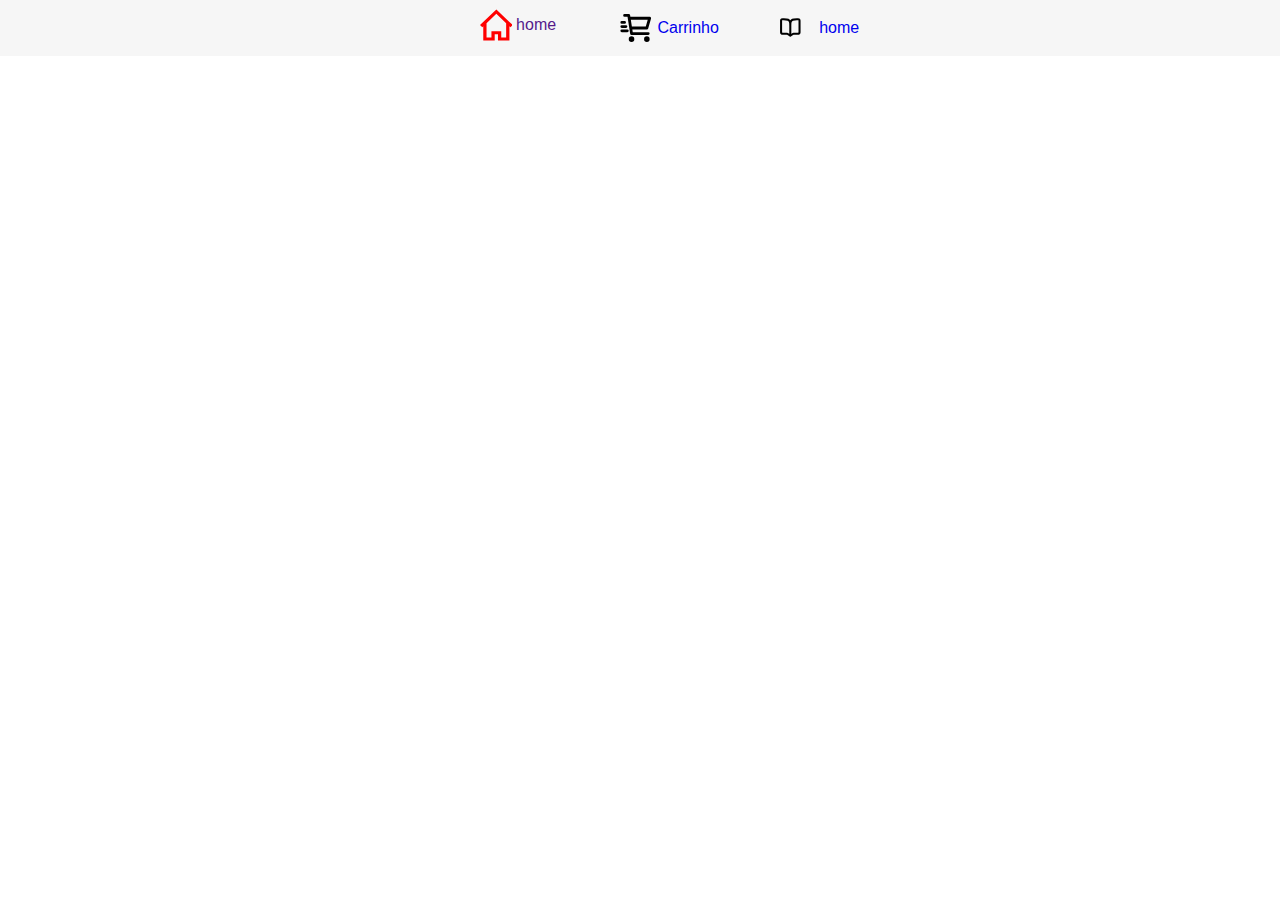
==== index.html @ 3d004be4 "incio" ====
<!DOCTYPE html>
<html lang="en">

<head>
    <meta charset="UTF-8">
    <meta name="viewport" content="width=device-width, initial-scale=1.0">
    <title>Document</title>
    <link rel="stylesheet" href="style.css">
</head>

<body>
    <header>
        <div class="nav-bar">
            <a href="" class="link-nav" id="esq">
                <div class="nav-botom">
                    <svg class="icon" id="home" viewBox="0 -0.5 21 21" version="1.1"
                        xmlns="http://www.w3.org/2000/svg" xmlns:xlink="http://www.w3.org/1999/xlink">
                        <title>home [#1391]</title>
                        <desc>Created with Sketch.</desc>
                        <g id="Page-1" stroke="none" stroke-width="1" fill="none" fill-rule="evenodd">
                            <g id="Dribbble-Light-Preview" transform="translate(-419.000000, -720.000000)"
                                fill="#FF0000">
                                <g id="icons" transform="translate(56.000000, 160.000000)">
                                    <path
                                        d="M379.79996,578 L376.649968,578 L376.649968,574 L370.349983,574 L370.349983,578 L367.19999,578 L367.19999,568.813 L373.489475,562.823 L379.79996,568.832 L379.79996,578 Z M381.899955,568.004 L381.899955,568 L381.899955,568 L373.502075,560 L363,569.992 L364.481546,571.406 L365.099995,570.813 L365.099995,580 L372.449978,580 L372.449978,576 L374.549973,576 L374.549973,580 L381.899955,580 L381.899955,579.997 L381.899955,570.832 L382.514204,571.416 L384.001,570.002 L381.899955,568.004 Z"
                                        id="home-[#1391]">

                                    </path>
                                </g>
                            </g>
                        </g>
                    </svg>
                    <span>home</span>
                </div>
            </a>
            <a href="http://" class="link-nav">
                <div class="nav-botom">
                    <svg class="icon" id="cart" viewBox="0 0 24 24" fill="none"
                        xmlns="http://www.w3.org/2000/svg">
                        <path
                            d="M7.2998 5H22L20 12H8.37675M21 16H9L7 3H4M4 8H2M5 11H2M6 14H2M10 20C10 20.5523 9.55228 21 9 21C8.44772 21 8 20.5523 8 20C8 19.4477 8.44772 19 9 19C9.55228 19 10 19.4477 10 20ZM21 20C21 20.5523 20.5523 21 20 21C19.4477 21 19 20.5523 19 20C19 19.4477 19.4477 19 20 19C20.5523 19 21 19.4477 21 20Z"
                            stroke="#000000" stroke-width="2" stroke-linecap="round" stroke-linejoin="round" />
                    </svg>
                    <span>Carrinho</span>
                </div>
            </a>
            <a href="http://" class="link-nav" >
                <div class="nav-botom">
                    <svg id="ped" class="icon"  height=55px viewBox="0 0 24 24" fill="none" xmlns="http://www.w3.org/2000/svg">
                        <path
                            d="M12 10.4V20M12 10.4C12 8.15979 12 7.03969 11.564 6.18404C11.1805 5.43139 10.5686 4.81947 9.81596 4.43597C8.96031 4 7.84021 4 5.6 4H4.6C4.03995 4 3.75992 4 3.54601 4.10899C3.35785 4.20487 3.20487 4.35785 3.10899 4.54601C3 4.75992 3 5.03995 3 5.6V16.4C3 16.9601 3 17.2401 3.10899 17.454C3.20487 17.6422 3.35785 17.7951 3.54601 17.891C3.75992 18 4.03995 18 4.6 18H7.54668C8.08687 18 8.35696 18 8.61814 18.0466C8.84995 18.0879 9.0761 18.1563 9.29191 18.2506C9.53504 18.3567 9.75977 18.5065 10.2092 18.8062L12 20M12 10.4C12 8.15979 12 7.03969 12.436 6.18404C12.8195 5.43139 13.4314 4.81947 14.184 4.43597C15.0397 4 16.1598 4 18.4 4H19.4C19.9601 4 20.2401 4 20.454 4.10899C20.6422 4.20487 20.7951 4.35785 20.891 4.54601C21 4.75992 21 5.03995 21 5.6V16.4C21 16.9601 21 17.2401 20.891 17.454C20.7951 17.6422 20.6422 17.7951 20.454 17.891C20.2401 18 19.9601 18 19.4 18H16.4533C15.9131 18 15.643 18 15.3819 18.0466C15.15 18.0879 14.9239 18.1563 14.7081 18.2506C14.465 18.3567 14.2402 18.5065 13.7908 18.8062L12 20"
                            stroke="#000000" stroke-width="2" stroke-linecap="round" stroke-linejoin="round" />
                    </svg>
                    <span>home</span>
                </div>
            </a>
        </div>
    </header>
</body>

</html>
---- style.css ----
body {
    border: 0;
    outline: 0;
    padding: 0;
    margin: 0;
    box-sizing: border-box;
    font-family: Montserrat, sans-serif;
    touch-action: manipulation;
}

header {
    width: 100%;
    justify-content: center;
    display: flex;
    background-color: #f6f6f6;
    border: ;
    
}

.nav-botom>span {
    justify-content: center;
    align-self: center;
    padding-left: 5%;
}

.nav-botom {
    display: flex;
    padding-left: 15%;
}

.link-nav {
    margin-left: 15%;
    text-decoration: none;

}

.nav-bar {
    display: flex;
    justify-content: center;
}
#home{
    height: 50px;
}
#cart{
    height: 56px;
}

#ped{
    height: 55px;
    margin-right: 15%;
}
@media(max-width : 800px) {
    .nav-botom {
        flex-direction: column;
    }
    .link-nav {
        padding-left: 5%;
    }

    header {
        width: 100%;
        position: fixed;
    }

    .link-nav {
        margin-left: 15%;
        text-decoration: none;
    }

    .nav-bar {
        width: 100%;
    }

    #esq {
        margin-left: 0%;
    }
    #home{
        height: 25px;
    }
    #cart{
        height: 30px;
        margin-top: 3%;
    }
    
    #ped{
        height: 25px;
    }
    .icon{
        margin-top: 15%;
    }
}
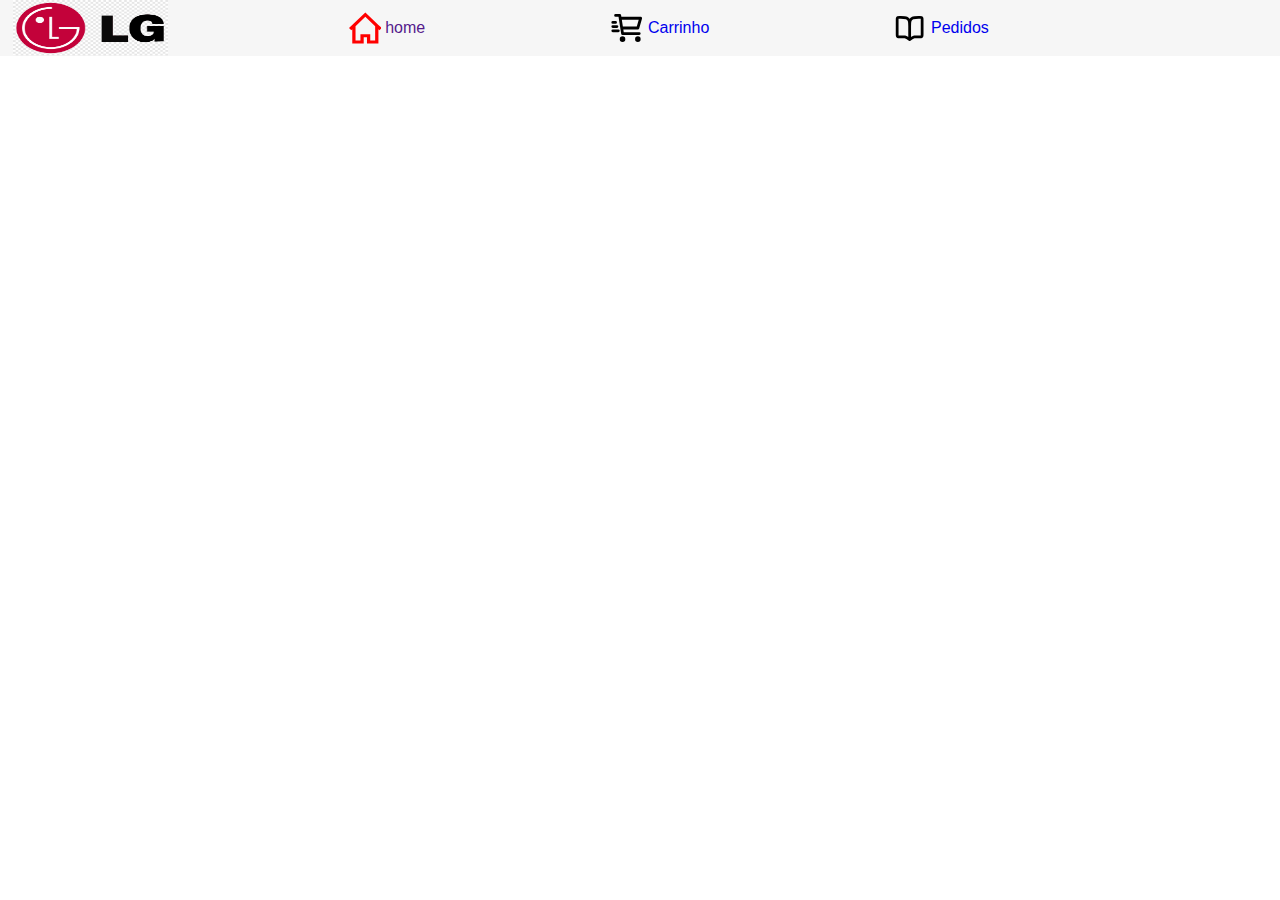
==== commit de5c4089: "bara de navegaçao quase pronta" ====
--- a/index.html
+++ b/index.html
@@ -10,11 +10,14 @@
 
 <body>
     <header>
+        <div id="conteiner-logo">
+            <img src="img/png-clipart-lg-logo-lg-logo-television-text.png" alt="" id="logo">
+        </div>
         <div class="nav-bar">
             <a href="" class="link-nav" id="esq">
                 <div class="nav-botom">
-                    <svg class="icon" id="home" viewBox="0 -0.5 21 21" version="1.1"
-                        xmlns="http://www.w3.org/2000/svg" xmlns:xlink="http://www.w3.org/1999/xlink">
+                    <svg class="icon" id="home" viewBox="0 -0.5 21 21" version="1.1" xmlns="http://www.w3.org/2000/svg"
+                        xmlns:xlink="http://www.w3.org/1999/xlink">
                         <title>home [#1391]</title>
                         <desc>Created with Sketch.</desc>
                         <g id="Page-1" stroke="none" stroke-width="1" fill="none" fill-rule="evenodd">
@@ -35,8 +38,7 @@
             </a>
             <a href="http://" class="link-nav">
                 <div class="nav-botom">
-                    <svg class="icon" id="cart" viewBox="0 0 24 24" fill="none"
-                        xmlns="http://www.w3.org/2000/svg">
+                    <svg class="icon" id="cart" viewBox="0 0 24 24" fill="none" xmlns="http://www.w3.org/2000/svg">
                         <path
                             d="M7.2998 5H22L20 12H8.37675M21 16H9L7 3H4M4 8H2M5 11H2M6 14H2M10 20C10 20.5523 9.55228 21 9 21C8.44772 21 8 20.5523 8 20C8 19.4477 8.44772 19 9 19C9.55228 19 10 19.4477 10 20ZM21 20C21 20.5523 20.5523 21 20 21C19.4477 21 19 20.5523 19 20C19 19.4477 19.4477 19 20 19C20.5523 19 21 19.4477 21 20Z"
                             stroke="#000000" stroke-width="2" stroke-linecap="round" stroke-linejoin="round" />
@@ -44,14 +46,15 @@
                     <span>Carrinho</span>
                 </div>
             </a>
-            <a href="http://" class="link-nav" >
+            <a href="http://" class="link-nav" id="box-ped">
                 <div class="nav-botom">
-                    <svg id="ped" class="icon"  height=55px viewBox="0 0 24 24" fill="none" xmlns="http://www.w3.org/2000/svg">
+                    <svg id="ped" class="icon" height=55px viewBox="0 0 24 24" fill="none"
+                        xmlns="http://www.w3.org/2000/svg">
                         <path
                             d="M12 10.4V20M12 10.4C12 8.15979 12 7.03969 11.564 6.18404C11.1805 5.43139 10.5686 4.81947 9.81596 4.43597C8.96031 4 7.84021 4 5.6 4H4.6C4.03995 4 3.75992 4 3.54601 4.10899C3.35785 4.20487 3.20487 4.35785 3.10899 4.54601C3 4.75992 3 5.03995 3 5.6V16.4C3 16.9601 3 17.2401 3.10899 17.454C3.20487 17.6422 3.35785 17.7951 3.54601 17.891C3.75992 18 4.03995 18 4.6 18H7.54668C8.08687 18 8.35696 18 8.61814 18.0466C8.84995 18.0879 9.0761 18.1563 9.29191 18.2506C9.53504 18.3567 9.75977 18.5065 10.2092 18.8062L12 20M12 10.4C12 8.15979 12 7.03969 12.436 6.18404C12.8195 5.43139 13.4314 4.81947 14.184 4.43597C15.0397 4 16.1598 4 18.4 4H19.4C19.9601 4 20.2401 4 20.454 4.10899C20.6422 4.20487 20.7951 4.35785 20.891 4.54601C21 4.75992 21 5.03995 21 5.6V16.4C21 16.9601 21 17.2401 20.891 17.454C20.7951 17.6422 20.6422 17.7951 20.454 17.891C20.2401 18 19.9601 18 19.4 18H16.4533C15.9131 18 15.643 18 15.3819 18.0466C15.15 18.0879 14.9239 18.1563 14.7081 18.2506C14.465 18.3567 14.2402 18.5065 13.7908 18.8062L12 20"
                             stroke="#000000" stroke-width="2" stroke-linecap="round" stroke-linejoin="round" />
                     </svg>
-                    <span>home</span>
+                    <span>Pedidos</span>
                 </div>
             </a>
         </div>
--- a/style.css
+++ b/style.css
@@ -1,4 +1,4 @@
-body {
+* {
     border: 0;
     outline: 0;
     padding: 0;
@@ -6,11 +6,11 @@
     box-sizing: border-box;
     font-family: Montserrat, sans-serif;
     touch-action: manipulation;
+    
 }
 
 header {
     width: 100%;
-    justify-content: center;
     display: flex;
     background-color: #f6f6f6;
     border: ;
@@ -36,7 +36,9 @@
 
 .nav-bar {
     display: flex;
-    justify-content: center;
+    justify-content: space-between; /* ou outro alinhamento desejado */
+    align-items: center;
+    width: 100%;
 }
 #home{
     height: 50px;
@@ -47,7 +49,20 @@
 
 #ped{
     height: 55px;
-    margin-right: 15%;
+}
+#box-ped{
+    margin-right: 31%;
+}
+#logo{
+    width: 100%;
+    max-height: 56px;
+}
+#conteiner-logo{
+    width: 15%; 
+    align-self: center;
+    max-height: 56px;
+    padding-left: 1%;
+    overflow: hidden;
 }
 @media(max-width : 800px) {
     .nav-botom {
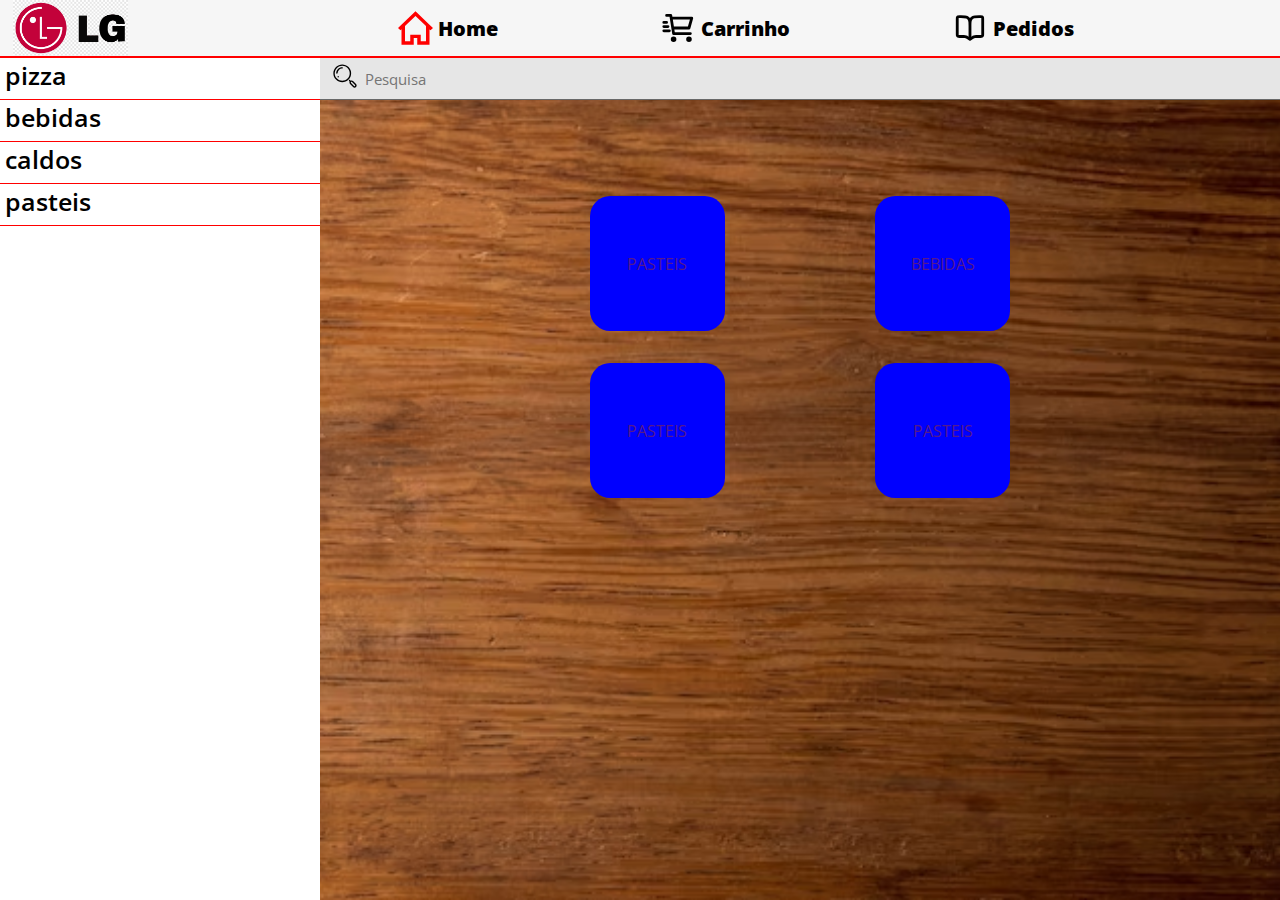
==== commit 6b882c38: "tela de inicio funcinalmente pronta falta estilizar" ====
--- a/index.html
+++ b/index.html
@@ -10,55 +10,103 @@
 
 <body>
     <header>
-        <div id="conteiner-logo">
+        <figure id="conteiner-logo">
             <img src="img/png-clipart-lg-logo-lg-logo-television-text.png" alt="" id="logo">
-        </div>
-        <div class="nav-bar">
+        </figure>
+        <nav class="nav-bar">
             <a href="" class="link-nav" id="esq">
-                <div class="nav-botom">
-                    <svg class="icon" id="home" viewBox="0 -0.5 21 21" version="1.1" xmlns="http://www.w3.org/2000/svg"
-                        xmlns:xlink="http://www.w3.org/1999/xlink">
-                        <title>home [#1391]</title>
-                        <desc>Created with Sketch.</desc>
-                        <g id="Page-1" stroke="none" stroke-width="1" fill="none" fill-rule="evenodd">
-                            <g id="Dribbble-Light-Preview" transform="translate(-419.000000, -720.000000)"
-                                fill="#FF0000">
-                                <g id="icons" transform="translate(56.000000, 160.000000)">
-                                    <path
-                                        d="M379.79996,578 L376.649968,578 L376.649968,574 L370.349983,574 L370.349983,578 L367.19999,578 L367.19999,568.813 L373.489475,562.823 L379.79996,568.832 L379.79996,578 Z M381.899955,568.004 L381.899955,568 L381.899955,568 L373.502075,560 L363,569.992 L364.481546,571.406 L365.099995,570.813 L365.099995,580 L372.449978,580 L372.449978,576 L374.549973,576 L374.549973,580 L381.899955,580 L381.899955,579.997 L381.899955,570.832 L382.514204,571.416 L384.001,570.002 L381.899955,568.004 Z"
-                                        id="home-[#1391]">
+                <svg class="icon" viewBox="0 -0.5 21 21" version="1.1" xmlns="http://www.w3.org/2000/svg"
+                    xmlns:xlink="http://www.w3.org/1999/xlink">
+                    <title>home [#1391]</title>
+                    <desc>Created with Sketch.</desc>
+                    <g id="Page-1" stroke="none" stroke-width="1" fill="none" fill-rule="evenodd">
+                        <g id="Dribbble-Light-Preview" transform="translate(-419.000000, -720.000000)" fill="#FF0000">
+                            <g id="icons" transform="translate(56.000000, 160.000000)">
+                                <path
+                                    d="M379.79996,578 L376.649968,578 L376.649968,574 L370.349983,574 L370.349983,578 L367.19999,578 L367.19999,568.813 L373.489475,562.823 L379.79996,568.832 L379.79996,578 Z M381.899955,568.004 L381.899955,568 L381.899955,568 L373.502075,560 L363,569.992 L364.481546,571.406 L365.099995,570.813 L365.099995,580 L372.449978,580 L372.449978,576 L374.549973,576 L374.549973,580 L381.899955,580 L381.899955,579.997 L381.899955,570.832 L382.514204,571.416 L384.001,570.002 L381.899955,568.004 Z"
+                                    id="home-[#1391]">
 
-                                    </path>
-                                </g>
+                                </path>
                             </g>
                         </g>
-                    </svg>
-                    <span>home</span>
-                </div>
+                    </g>
+                </svg>
+                <span>Home</span>
             </a>
             <a href="http://" class="link-nav">
-                <div class="nav-botom">
-                    <svg class="icon" id="cart" viewBox="0 0 24 24" fill="none" xmlns="http://www.w3.org/2000/svg">
+                <svg class="icon" viewBox="0 0 24 24" fill="none" xmlns="http://www.w3.org/2000/svg">
+                    <path
+                        d="M7.2998 5H22L20 12H8.37675M21 16H9L7 3H4M4 8H2M5 11H2M6 14H2M10 20C10 20.5523 9.55228 21 9 21C8.44772 21 8 20.5523 8 20C8 19.4477 8.44772 19 9 19C9.55228 19 10 19.4477 10 20ZM21 20C21 20.5523 20.5523 21 20 21C19.4477 21 19 20.5523 19 20C19 19.4477 19.4477 19 20 19C20.5523 19 21 19.4477 21 20Z"
+                        stroke="#000000" stroke-width="2" stroke-linecap="round" stroke-linejoin="round" />
+                </svg>
+                <span>Carrinho</span>
+            </a>
+            <a href="http://" class="link-nav" id="dir">
+                <svg class="icon" viewBox="0 0 24 24" fill="none" xmlns="http://www.w3.org/2000/svg">
+                    <path
+                        d="M12 10.4V20M12 10.4C12 8.15979 12 7.03969 11.564 6.18404C11.1805 5.43139 10.5686 4.81947 9.81596 4.43597C8.96031 4 7.84021 4 5.6 4H4.6C4.03995 4 3.75992 4 3.54601 4.10899C3.35785 4.20487 3.20487 4.35785 3.10899 4.54601C3 4.75992 3 5.03995 3 5.6V16.4C3 16.9601 3 17.2401 3.10899 17.454C3.20487 17.6422 3.35785 17.7951 3.54601 17.891C3.75992 18 4.03995 18 4.6 18H7.54668C8.08687 18 8.35696 18 8.61814 18.0466C8.84995 18.0879 9.0761 18.1563 9.29191 18.2506C9.53504 18.3567 9.75977 18.5065 10.2092 18.8062L12 20M12 10.4C12 8.15979 12 7.03969 12.436 6.18404C12.8195 5.43139 13.4314 4.81947 14.184 4.43597C15.0397 4 16.1598 4 18.4 4H19.4C19.9601 4 20.2401 4 20.454 4.10899C20.6422 4.20487 20.7951 4.35785 20.891 4.54601C21 4.75992 21 5.03995 21 5.6V16.4C21 16.9601 21 17.2401 20.891 17.454C20.7951 17.6422 20.6422 17.7951 20.454 17.891C20.2401 18 19.9601 18 19.4 18H16.4533C15.9131 18 15.643 18 15.3819 18.0466C15.15 18.0879 14.9239 18.1563 14.7081 18.2506C14.465 18.3567 14.2402 18.5065 13.7908 18.8062L12 20"
+                        stroke="#000000" stroke-width="2" stroke-linecap="round" stroke-linejoin="round" />
+                </svg>
+                <span>Pedidos</span>
+            </a>
+        </nav>
+
+    </header>
+
+    <div class="box-search-mobile">
+        <input type="text" name=" " placeholder="Pesquisa" class="search">
+        <div class="search-button" href="">
+            <svg id="lupa" xmlns="http://www.w3.org/2000/svg" viewBox="0 0 128 128">
+                <path
+                    d="M 52.349609 14.400391 C 42.624609 14.400391 32.9 18.1 25.5 25.5 C 10.7 40.3 10.7 64.399219 25.5 79.199219 C 32.9 86.599219 42.600391 90.300781 52.400391 90.300781 C 62.200391 90.300781 71.900781 86.599219 79.300781 79.199219 C 94.000781 64.399219 93.999219 40.3 79.199219 25.5 C 71.799219 18.1 62.074609 14.400391 52.349609 14.400391 z M 52.300781 20.300781 C 60.500781 20.300781 68.700391 23.399219 74.900391 29.699219 C 87.400391 42.199219 87.4 62.5 75 75 C 62.5 87.5 42.199219 87.5 29.699219 75 C 17.199219 62.5 17.199219 42.199219 29.699219 29.699219 C 35.899219 23.499219 44.100781 20.300781 52.300781 20.300781 z M 52.300781 26.300781 C 45.400781 26.300781 38.9 29 34 34 C 29.3 38.7 26.700391 44.800391 26.400391 51.400391 C 26.300391 53.100391 27.600781 54.4 29.300781 54.5 L 29.400391 54.5 C 31.000391 54.5 32.300391 53.199609 32.400391 51.599609 C 32.600391 46.499609 34.699219 41.799219 38.199219 38.199219 C 41.999219 34.399219 47.000781 32.300781 52.300781 32.300781 C 54.000781 32.300781 55.300781 31.000781 55.300781 29.300781 C 55.300781 27.600781 54.000781 26.300781 52.300781 26.300781 z M 35 64 A 3 3 0 0 0 32 67 A 3 3 0 0 0 35 70 A 3 3 0 0 0 38 67 A 3 3 0 0 0 35 64 z M 83.363281 80.5 C 82.600781 80.5 81.850781 80.800391 81.300781 81.400391 C 80.100781 82.600391 80.100781 84.499609 81.300781 85.599609 L 83.800781 88.099609 C 83.200781 89.299609 82.900391 90.6 82.900391 92 C 82.900391 94.4 83.8 96.700391 85.5 98.400391 L 98.300781 111 C 100.10078 112.8 102.39922 113.69922 104.69922 113.69922 C 106.99922 113.69922 109.29961 112.79961 111.09961 111.09961 C 114.59961 107.59961 114.59961 101.90039 111.09961 98.400391 L 98.300781 85.599609 C 96.600781 83.899609 94.300391 83 91.900391 83 C 90.500391 83 89.2 83.300391 88 83.900391 L 85.5 81.400391 C 84.9 80.800391 84.125781 80.5 83.363281 80.5 z M 91.900391 88.900391 C 92.700391 88.900391 93.5 89.200781 94 89.800781 L 106.69922 102.5 C 107.89922 103.7 107.89922 105.59922 106.69922 106.69922 C 105.49922 107.89922 103.6 107.89922 102.5 106.69922 L 89.800781 94.099609 C 89.200781 93.499609 88.900391 92.700391 88.900391 91.900391 C 88.900391 91.100391 89.200781 90.300781 89.800781 89.800781 C 90.400781 89.200781 91.100391 88.900391 91.900391 88.900391 z" />
+            </svg>
+        </div>
+    </div>
+
+    <div class="cont-op">
+        <div>
+            <ul class="list-op">
+                <li>pizza</li>
+                <li>bebidas</li>
+                <li>caldos</li>
+                <li>pasteis</li>
+            </ul>
+        </div>
+
+        <div class="tudo">
+            <div class="box-search">
+                <a href="">
+                    <svg id="lupa" xmlns="http://www.w3.org/2000/svg" viewBox="0 0 128 128">
                         <path
-                            d="M7.2998 5H22L20 12H8.37675M21 16H9L7 3H4M4 8H2M5 11H2M6 14H2M10 20C10 20.5523 9.55228 21 9 21C8.44772 21 8 20.5523 8 20C8 19.4477 8.44772 19 9 19C9.55228 19 10 19.4477 10 20ZM21 20C21 20.5523 20.5523 21 20 21C19.4477 21 19 20.5523 19 20C19 19.4477 19.4477 19 20 19C20.5523 19 21 19.4477 21 20Z"
-                            stroke="#000000" stroke-width="2" stroke-linecap="round" stroke-linejoin="round" />
+                            d="M 52.349609 14.400391 C 42.624609 14.400391 32.9 18.1 25.5 25.5 C 10.7 40.3 10.7 64.399219 25.5 79.199219 C 32.9 86.599219 42.600391 90.300781 52.400391 90.300781 C 62.200391 90.300781 71.900781 86.599219 79.300781 79.199219 C 94.000781 64.399219 93.999219 40.3 79.199219 25.5 C 71.799219 18.1 62.074609 14.400391 52.349609 14.400391 z M 52.300781 20.300781 C 60.500781 20.300781 68.700391 23.399219 74.900391 29.699219 C 87.400391 42.199219 87.4 62.5 75 75 C 62.5 87.5 42.199219 87.5 29.699219 75 C 17.199219 62.5 17.199219 42.199219 29.699219 29.699219 C 35.899219 23.499219 44.100781 20.300781 52.300781 20.300781 z M 52.300781 26.300781 C 45.400781 26.300781 38.9 29 34 34 C 29.3 38.7 26.700391 44.800391 26.400391 51.400391 C 26.300391 53.100391 27.600781 54.4 29.300781 54.5 L 29.400391 54.5 C 31.000391 54.5 32.300391 53.199609 32.400391 51.599609 C 32.600391 46.499609 34.699219 41.799219 38.199219 38.199219 C 41.999219 34.399219 47.000781 32.300781 52.300781 32.300781 C 54.000781 32.300781 55.300781 31.000781 55.300781 29.300781 C 55.300781 27.600781 54.000781 26.300781 52.300781 26.300781 z M 35 64 A 3 3 0 0 0 32 67 A 3 3 0 0 0 35 70 A 3 3 0 0 0 38 67 A 3 3 0 0 0 35 64 z M 83.363281 80.5 C 82.600781 80.5 81.850781 80.800391 81.300781 81.400391 C 80.100781 82.600391 80.100781 84.499609 81.300781 85.599609 L 83.800781 88.099609 C 83.200781 89.299609 82.900391 90.6 82.900391 92 C 82.900391 94.4 83.8 96.700391 85.5 98.400391 L 98.300781 111 C 100.10078 112.8 102.39922 113.69922 104.69922 113.69922 C 106.99922 113.69922 109.29961 112.79961 111.09961 111.09961 C 114.59961 107.59961 114.59961 101.90039 111.09961 98.400391 L 98.300781 85.599609 C 96.600781 83.899609 94.300391 83 91.900391 83 C 90.500391 83 89.2 83.300391 88 83.900391 L 85.5 81.400391 C 84.9 80.800391 84.125781 80.5 83.363281 80.5 z M 91.900391 88.900391 C 92.700391 88.900391 93.5 89.200781 94 89.800781 L 106.69922 102.5 C 107.89922 103.7 107.89922 105.59922 106.69922 106.69922 C 105.49922 107.89922 103.6 107.89922 102.5 106.69922 L 89.800781 94.099609 C 89.200781 93.499609 88.900391 92.700391 88.900391 91.900391 C 88.900391 91.100391 89.200781 90.300781 89.800781 89.800781 C 90.400781 89.200781 91.100391 88.900391 91.900391 88.900391 z" />
                     </svg>
-                    <span>Carrinho</span>
-                </div>
-            </a>
-            <a href="http://" class="link-nav" id="box-ped">
-                <div class="nav-botom">
-                    <svg id="ped" class="icon" height=55px viewBox="0 0 24 24" fill="none"
-                        xmlns="http://www.w3.org/2000/svg">
-                        <path
-                            d="M12 10.4V20M12 10.4C12 8.15979 12 7.03969 11.564 6.18404C11.1805 5.43139 10.5686 4.81947 9.81596 4.43597C8.96031 4 7.84021 4 5.6 4H4.6C4.03995 4 3.75992 4 3.54601 4.10899C3.35785 4.20487 3.20487 4.35785 3.10899 4.54601C3 4.75992 3 5.03995 3 5.6V16.4C3 16.9601 3 17.2401 3.10899 17.454C3.20487 17.6422 3.35785 17.7951 3.54601 17.891C3.75992 18 4.03995 18 4.6 18H7.54668C8.08687 18 8.35696 18 8.61814 18.0466C8.84995 18.0879 9.0761 18.1563 9.29191 18.2506C9.53504 18.3567 9.75977 18.5065 10.2092 18.8062L12 20M12 10.4C12 8.15979 12 7.03969 12.436 6.18404C12.8195 5.43139 13.4314 4.81947 14.184 4.43597C15.0397 4 16.1598 4 18.4 4H19.4C19.9601 4 20.2401 4 20.454 4.10899C20.6422 4.20487 20.7951 4.35785 20.891 4.54601C21 4.75992 21 5.03995 21 5.6V16.4C21 16.9601 21 17.2401 20.891 17.454C20.7951 17.6422 20.6422 17.7951 20.454 17.891C20.2401 18 19.9601 18 19.4 18H16.4533C15.9131 18 15.643 18 15.3819 18.0466C15.15 18.0879 14.9239 18.1563 14.7081 18.2506C14.465 18.3567 14.2402 18.5065 13.7908 18.8062L12 20"
-                            stroke="#000000" stroke-width="2" stroke-linecap="round" stroke-linejoin="round" />
-                    </svg>
-                    <span>Pedidos</span>
-                </div>
-            </a>
+
+                </a>
+                <input type="text" placeholder="Pesquisa" class="search">
+            </div>
+
+            <div class="cont-box" style="margin-top: 10%;">
+                <a href="" class="box-op">
+                    <span>PASTEIS</span>
+                </a>
+                <a href="" class="box-op">
+                    <span>BEBIDAS</span>
+                </a>
+            </div>
+            <div class="cont-box">
+                <a href="">
+                    <div class="box-op">
+                        <span>PASTEIS</span>
+                    </div>
+                </a>
+                <a href="">
+                    <div class="box-op">
+                        <span>PASTEIS</span>
+                    </div>
+                </a>
+            </div>
         </div>
-    </header>
+    </div>
 </body>
 
 </html>--- a/style.css
+++ b/style.css
@@ -1,106 +1,226 @@
+@import url('https://fonts.googleapis.com/css2?family=Open+Sans:ital,wght@0,300..800;1,300..800&display=swap');
+
 * {
     border: 0;
     outline: 0;
     padding: 0;
     margin: 0;
     box-sizing: border-box;
-    font-family: Montserrat, sans-serif;
     touch-action: manipulation;
-    
-}
-
+    list-style: none;
+    font-family: "Open Sans", sans-serif;
+}
+
+body {
+    display: flex;
+    height: 100vh;
+    width: 100%;
+    flex-direction: column;
+}
+
+a {
+    text-decoration: none;
+}
+
+/* herder */
 header {
     width: 100%;
     display: flex;
     background-color: #f6f6f6;
-    border: ;
-    
-}
-
-.nav-botom>span {
+    align-items: center;
+    border-bottom: solid 2px #ff0000;
+}
+
+.link-nav>span {
     justify-content: center;
     align-self: center;
     padding-left: 5%;
-}
-
-.nav-botom {
-    display: flex;
+    color: #000;
+    font-weight: 800;
+    font-size: 20px;
+}
+
+.link-nav {
+    text-decoration: none;
     padding-left: 15%;
-}
-
-.link-nav {
-    margin-left: 15%;
-    text-decoration: none;
-
+    display: flex;
+    align-items: center;
+}
+
+#esq {
+    padding-left: 0%;
 }
 
 .nav-bar {
-    display: flex;
-    justify-content: space-between; /* ou outro alinhamento desejado */
-    align-items: center;
-    width: 100%;
-}
-#home{
-    height: 50px;
-}
-#cart{
-    height: 56px;
-}
-
-#ped{
-    height: 55px;
-}
-#box-ped{
-    margin-right: 31%;
-}
-#logo{
-    width: 100%;
+    display: inline-flex;
+    justify-content: center;
+    align-items: center;
+    width: 85%;
+    flex: 1 1 200px;
+}
+
+
+#logo {
     max-height: 56px;
 }
-#conteiner-logo{
-    width: 15%; 
+
+#conteiner-logo {
+    width: 15%;
     align-self: center;
     max-height: 56px;
     padding-left: 1%;
     overflow: hidden;
 }
+
+.icon {
+    flex-shrink: 5;
+    height: 40px;
+}
+
 @media(max-width : 800px) {
-    .nav-botom {
-        flex-direction: column;
-    }
     .link-nav {
         padding-left: 5%;
+        margin-left: 15%;
+        text-decoration: none;
+        flex-direction: column;
     }
 
     header {
         width: 100%;
         position: fixed;
-    }
-
-    .link-nav {
-        margin-left: 15%;
-        text-decoration: none;
+        display: block;
+        bottom: 0;
     }
 
     .nav-bar {
         width: 100%;
     }
 
-    #esq {
-        margin-left: 0%;
-    }
-    #home{
+    #ped {
         height: 25px;
     }
-    #cart{
-        height: 30px;
-        margin-top: 3%;
-    }
-    
-    #ped{
-        height: 25px;
-    }
-    .icon{
+
+    .icon {
         margin-top: 15%;
     }
+
+    #logo {
+        display: none;
+    }
+
+    .box-search {
+        display: none;
+    }
+
+    .box-search-mobile {
+        align-content: center;
+        border: solid #000 1px;
+        /*width: 25%;*/
+        margin-right: 10px;
+        margin-top: 5px;
+        height: 35px;
+        background-color: #353b48;
+        border-radius: 40px;
+        overflow: hidden;
+        padding: 10px;
+        display: flex;
+        position: absolute;
+    }
+
+    #dir {
+        padding-right: 10%;
+    }
+}
+
+@media(min-width : 800px) {
+    .box-search-mobile {
+        display: none;
+    }
+}
+
+@media(max-width : 930px) {
+    .box-search:hover>.search {
+        width: 200px;
+        padding: 0 6px;
+    }
+}
+
+/* fin do herder*/
+
+/* menu lateral */
+.cont-op {
+    display: grid;
+    grid-template-columns: 25% 1fr;
+    height: 100vh;
+
+}
+
+.list-op {
+    display: flex;
+    flex-direction: column;
+    /*height: 100%;*/
+}
+
+.list-op>li {
+
+    border-bottom: solid 1px #ff0000;
+    align-items: center;
+    font-size: 25px;
+    padding-bottom: 7px;
+    padding-left: 5px;
+    font-weight: 600;
+
+}
+
+.box-search {
+    align-items: center;
+    border-bottom: solid #0000008c 1px;
+    width: 100%;
+    height: 42px;
+    background-color: rgb(230, 230, 230);
+    overflow: hidden;
+    padding: 10px;
+    display: flex;
+}
+
+.search {
+    height: 100%;
+    width: 100%;
+    font-size: 15px;
+    background: none;
+    border: none;
+    outline: none;
+    color: #2d2d2d;
+}
+
+#lupa {
+    width: 30px;
+    margin-right: 5px;
+}
+
+.cont-box {
+    display: flex;
+    /*height: 100vh;*/
+    position: relative;
+    justify-content: center;
+    gap: 150px;
+    margin-top: 32px;
+}
+
+.box-op {
+    /*position: absolute;*/
+    background-color: blue;
+    height: calc(5vw*(19/9));
+    width: calc(5vw*(19/9));
+    text-align: center;
+    align-content: center;
+    border-radius: 15%;
+}
+
+.tudo {
+    background-image: url(textura-de-madeira-fundo-superficie-antigo-padrao-natural_23-2148283207.avif);
+    background-size: cover;
+    background-position: center;
+    background-repeat: no-repeat;
+    height: 100%;
 }